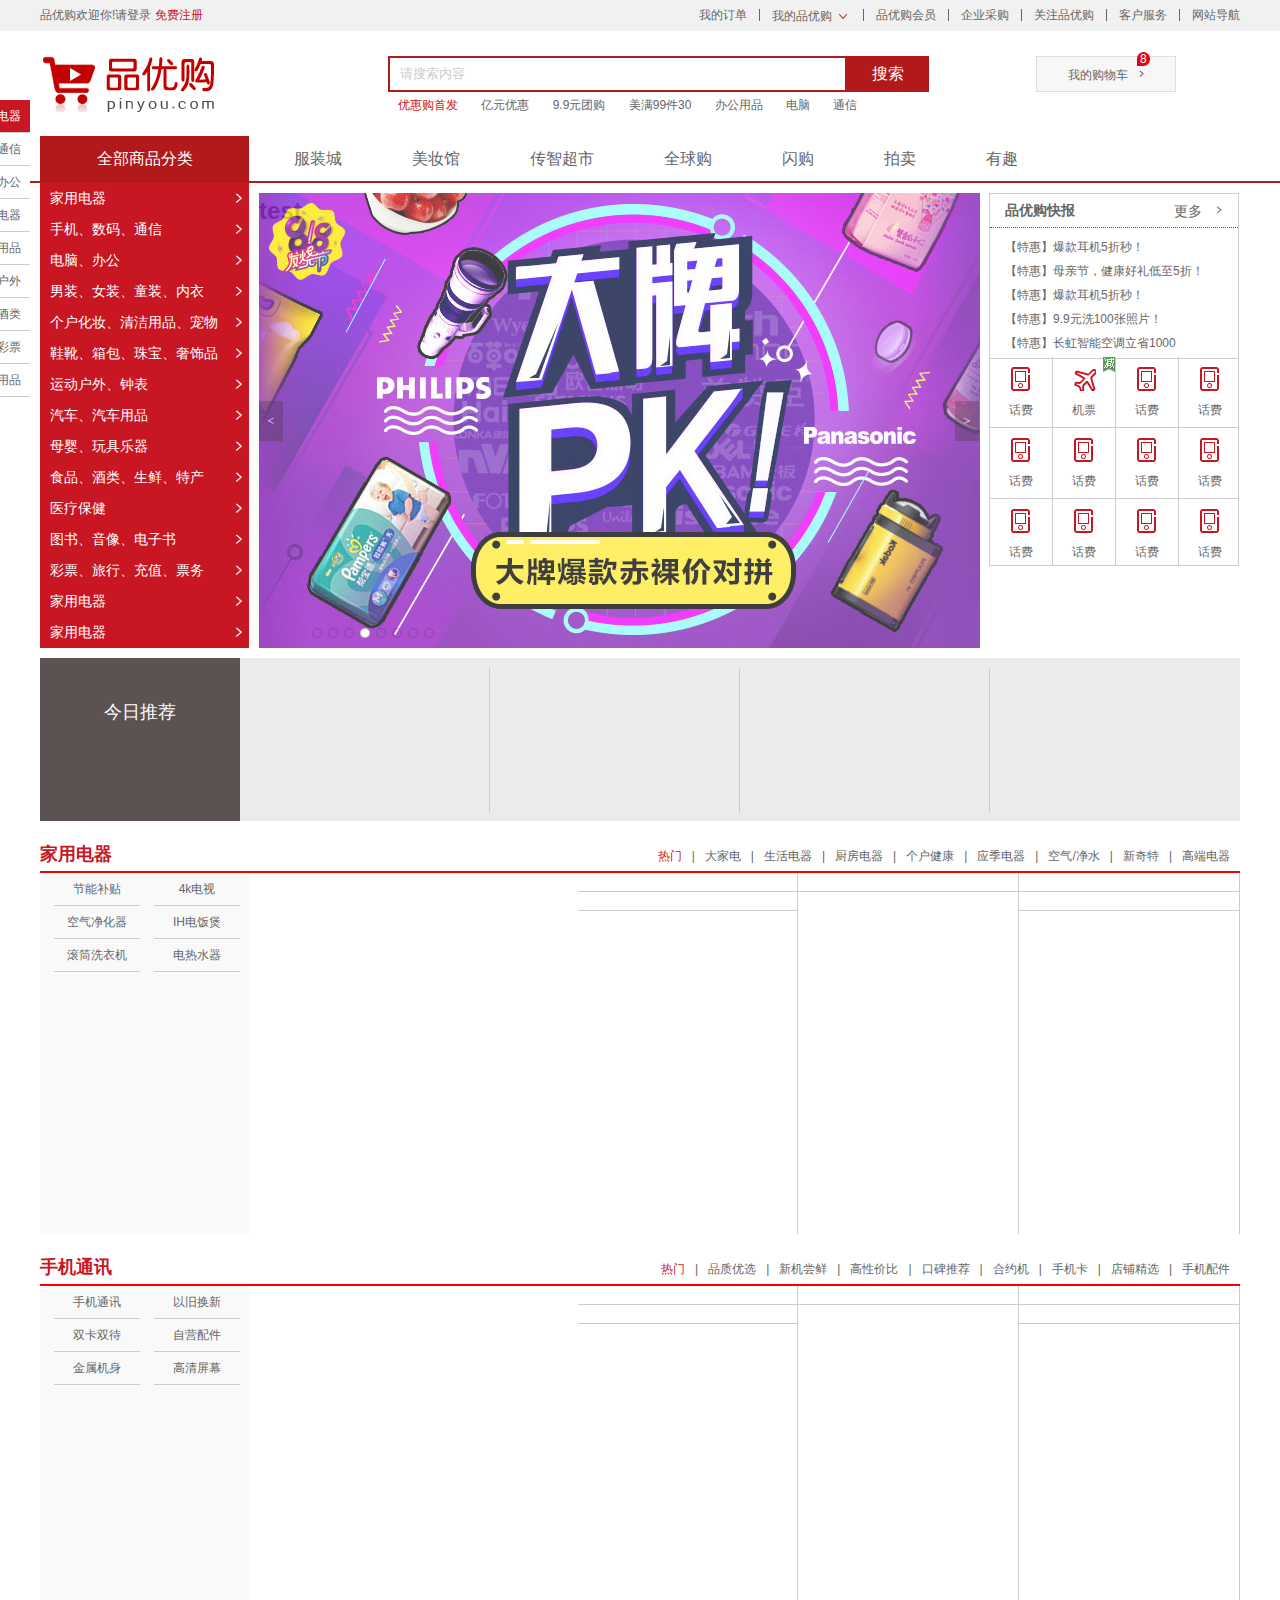
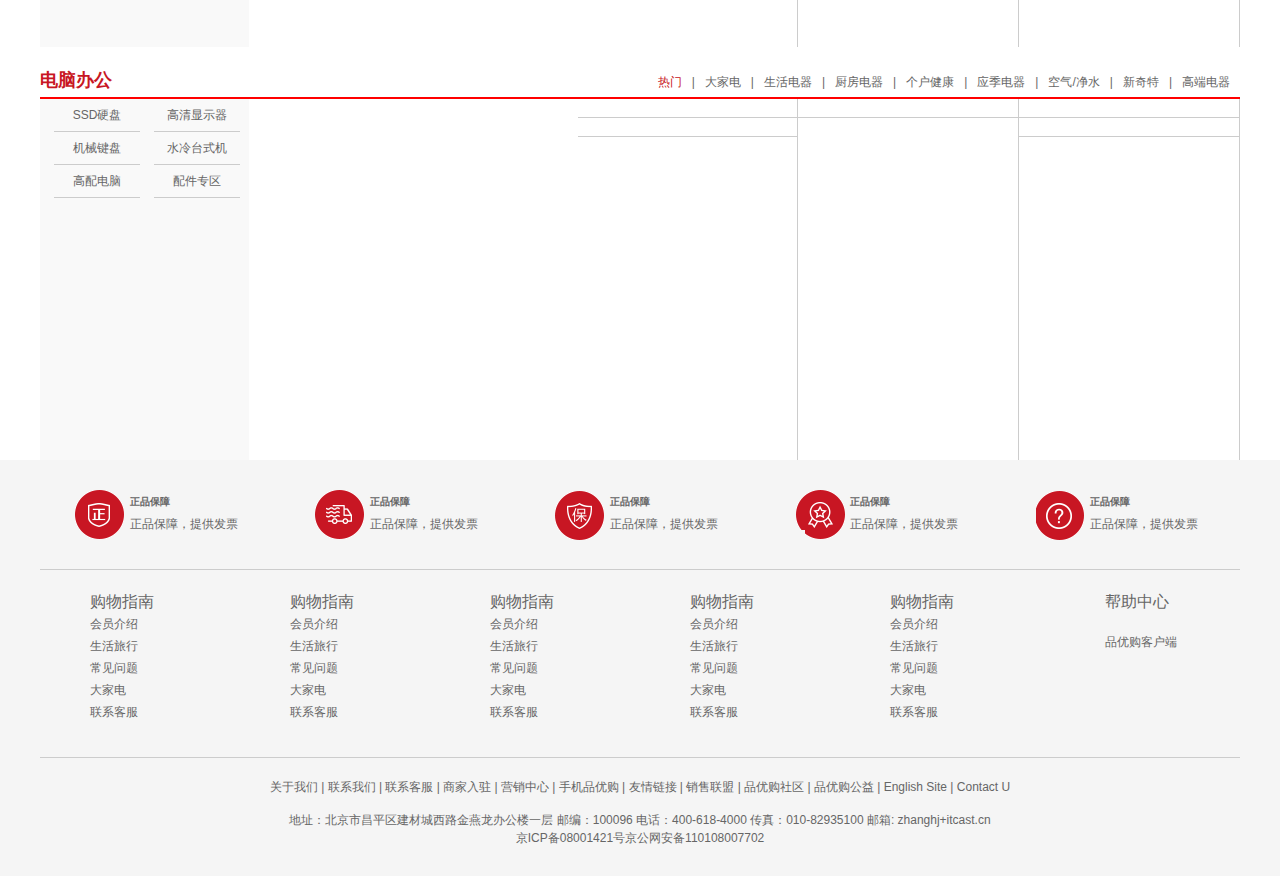
==== index.html @ 0d1baa41 "这是一次性提交所有的文件" ====
<!DOCTYPE html>
<html lang="en">

<head>
    <meta charset="UTF-8">
    <title>品优购-综合网购首选-正品低价、品质保障、配送及时、轻松购物！</title>
    <meta name="description" content="品优购JD.COM-专业的综合网上购物商城,销售家电、数码通讯、电脑、家居百货、服装服饰、母婴、图书、食品等数万个品牌优质商品.便捷、诚信的服务，为您提供愉悦的网上购物体验!" />
    <meta name="Keywords" content="网上购物,网上商城,手机,笔记本,电脑,MP3,CD,VCD,DV,相机,数码,配件,手表,存储卡,品优购" />
    <link rel="stylesheet" type="text/css" href="css/base.css">
    <link rel="stylesheet" type="text/css" href="css/common.css">
    <link rel="stylesheet" type="text/css" href="css/index.css">
    <link rel="stylesheet" type="text/css" href="css/list.css">
    <script src="js/jQuery/jquery.min.js"></script>
</head>

<body>
    <div class="shortcut ">
        <div class="w">
            <div class="fl">
                <ul>
                    <li>品优购欢迎你!</li>
                    <li>
                        <a href="#">请登录</a>
                        <a href="#" class="stlye-red">免费注册</a>
                    </li>
                </ul>
            </div>
            <div class="fr">
                <ul>
                    <li><a href="#">我的订单</a></li>
                    <li class="spacer"></li>
                    <li>
                        <a href="#">我的品优购</a>
                        <i></i>
                    </li>
                    <li class="spacer"></li>
                    <li><a href="#">品优购会员</a></li>
                    <li class="spacer"></li>
                    <li><a href="#">企业采购</a></li>
                    <li class="spacer"></li>
                    <li><a href="#">关注品优购</a></li>
                    <li class="spacer"></li>
                    <li><a href="#">客户服务</a></li>
                    <li class="spacer"></li>
                    <li><a href="#">网站导航</a></li>
                </ul>
            </div>
        </div>
    </div>
    <div class="header w">
        <div class="logo">
            <h1>
                <a href="index.html">品优购</a>
            </h1>
        </div>
        <div class="search">
            <input type="text" class="text" value="请搜索内容">
            <button class="btn">搜索</button>
        </div>
        <div class="hotwrods">
            <a href="#" class="stlye-red">优惠购首发</a>
            <a href="#">亿元优惠</a>
            <a href="#">9.9元团购</a>
            <a href="#">美满99件30</a>
            <a href="#">办公用品</a>
            <a href="#">电脑</a>
            <a href="#">通信</a>
        </div>
        <div class="shopcar">
            <i class="car"></i>我的购物车<i class="arrow"></i>
            <div class="count">8</div>
        </div>
    </div>
    <div class="nav">
        <div class="w">
            <div class="dorpdown fl">
                <div class="dt">全部商品分类</div>
                <div class="dd" style="">
                    <ul>
                        <li class="menu_item"><a href="#">家用电器</a><i>  </i></li>
                        <li class="menu_item"><a href="list.html">手机、数码、通信</a><i> </i></li>
                        <li class="menu_item"><a href="#">电脑、办公</a><i> </i></li>
                        <li class="menu_item"><a href="#">男装、女装、童装、内衣</a><i>  </i></li>
                        <li class="menu_item"><a href="#">个户化妆、清洁用品、宠物</a><i>  </i></li>
                        <li class="menu_item"><a href="#">鞋靴、箱包、珠宝、奢饰品</a><i>  </i></li>
                        <li class="menu_item"><a href="#">运动户外、钟表</a><i>  </i></li>
                        <li class="menu_item"><a href="#">汽车、汽车用品</a><i>  </i></li>
                        <li class="menu_item"><a href="#">母婴、玩具乐器</a><i>  </i></li>
                        <li class="menu_item"><a href="#">食品、酒类、生鲜、特产</a><i> </i></li>
                        <li class="menu_item"><a href="#">医疗保健</a><i> </i></li>
                        <li class="menu_item"><a href="#">图书、音像、电子书</a><i> </i></li>
                        <li class="menu_item"><a href="#">彩票、旅行、充值、票务</a><i>  </i></li>
                        <li class="menu_item"><a href="#">家用电器</a><i>  </i></li>
                        <li class="menu_item"><a href="#">家用电器</a><i>  </i></li>
                    </ul>
                </div>
            </div>
            <div class="navitems fl">
                <ul>
                    <li><a href="#">服装城</a></li>
                    <li><a href="#">美妆馆</a></li>
                    <li><a href="#">传智超市</a></li>
                    <li><a href="#">全球购</a></li>
                    <li><a href="#">闪购</a></li>
                    <li><a href="#">拍卖</a></li>
                    <li><a href="#">有趣</a></li>
                </ul>
            </div>
        </div>
    </div>
    <div class="w">
        <div class="main">
            <div class="focus fl">
                <a href="#" class="arrow-l">
                    < </a>
                        <a href="#" class="arrow-r"> > </a>
                        <ul>
                            <li>
                                <a href="#"><img data-lazy-src="upload/focus.jpg" alt=""></a>
                            </li>
                        </ul>
                        <ol class="circle">
                            <li></li>
                            <li></li>
                            <li></li>
                            <li class="current"></li>
                            <li></li>
                            <li></li>
                            <li></li>
                            <li></li>
                        </ol>
            </div>
            <div class="newsflash fr">
                <div class="news">
                    <div class="news-hd">
                        <h3>品优购快报</h3>
                        <a href="#">更多  </a>
                    </div>
                    <div class="news-bd">
                        <ul>
                            <li><a href="#">【特惠】爆款耳机5折秒！</a></li>
                            <li><a href="#">【特惠】母亲节，健康好礼低至5折！</a></li>
                            <li><a href="#">【特惠】爆款耳机5折秒！</a></li>
                            <li><a href="#">【特惠】9.9元洗100张照片！</a></li>
                            <li><a href="#">【特惠】长虹智能空调立省1000</a></li>
                        </ul>
                    </div>
                </div>
                <div class="lifeservice">
                    <ul>
                        <li>
                            <a href="#">
                                <i class="service_ico service_ico_huafei"></i>
                                <p>话费</p>
                            </a>
                        </li>
                        <li>
                            <a href="#">
                                <i class="service_ico service_ico_feiji"></i>
                                <p>机票</p>
                            </a>
                            <span class="hot"></span>
                        </li>
                        <li>
                            <a href="#">
                                <i class="service_ico service_ico_huafei"></i>
                                <p>话费</p>
                            </a>
                        </li>
                        <li>
                            <a href="#">
                                <i class="service_ico service_ico_huafei"></i>
                                <p>话费</p>
                            </a>
                        </li>
                        <li>
                            <a href="#">
                                <i class="service_ico service_ico_huafei"></i>
                                <p>话费</p>
                            </a>
                        </li>
                        <li>
                            <a href="#">
                                <i class="service_ico service_ico_huafei"></i>
                                <p>话费</p>
                            </a>
                        </li>
                        <li>
                            <a href="#">
                                <i class="service_ico service_ico_huafei"></i>
                                <p>话费</p>
                            </a>
                        </li>
                        <li>
                            <a href="#">
                                <i class="service_ico service_ico_huafei"></i>
                                <p>话费</p>
                            </a>
                        </li>
                        <li>
                            <a href="#">
                                <i class="service_ico service_ico_huafei"></i>
                                <p>话费</p>
                            </a>
                        </li>
                        <li>
                            <a href="#">
                                <i class="service_ico service_ico_huafei"></i>
                                <p>话费</p>
                            </a>
                        </li>
                        <li>
                            <a href="#">
                                <i class="service_ico service_ico_huafei"></i>
                                <p>话费</p>
                            </a>
                        </li>
                        <li>
                            <a href="#">
                                <i class="service_ico service_ico_huafei"></i>
                                <p>话费</p>
                            </a>
                        </li>

                    </ul>
                </div>
                <div class="bargin">
                    <img data-lazy-src="upload/bargain.jpg">
                </div>
            </div>
        </div>
    </div>

    <!-- 推荐服务模块 开始 -->
    <div class="recommend w">
        <div class="recom-hd">
            <img data-lazy-src="img/clock.png" alt="">
            <h3>今日推荐</h3>
        </div>
        <div class="recom-bd">
            <ul>
                <li>
                    <a href="#">
                        <img data-lazy-src="upload/pic.jpg" alt="">
                    </a>
                </li>
                <li>
                    <a href="#">
                        <img data-lazy-src="upload/pic.jpg" alt="">
                    </a>
                </li>
                <li>
                    <a href="#">
                        <img data-lazy-src="upload/pic.jpg" alt="">
                    </a>
                </li>
                <li class="last">
                    <a href="#">
                        <img data-lazy-src="upload/pic.jpg" alt="">
                    </a>
                </li>

            </ul>
        </div>
    </div>
    <!-- 推荐服务模块结束 -->
    <!-- 楼层区开始 -->
    <div class="floor">
        <div class="jiadian w">
            <div class="box-hd">
                <h3>家用电器</h3>
                <div class="tab-list fr">
                    <ul>
                        <li><a href="#" class="style-red">热门</a>|</li>
                        <li><a href="#">大家电</a>|</li>
                        <li><a href="#">生活电器</a>|</li>
                        <li><a href="#">厨房电器</a>|</li>
                        <li><a href="#">个户健康</a>|</li>
                        <li><a href="#">应季电器</a>|</li>
                        <li><a href="#">空气/净水</a>|</li>
                        <li><a href="#">新奇特</a>|</li>
                        <li><a href="#">高端电器</a></li>
                    </ul>
                </div>
            </div>
            <div class="box-bd">
                <ul class="tab-con">
                    <li class="w209">
                        <ul class="tab-con-list">
                            <li><a href="#">节能补贴</a></li>
                            <li><a href="#">4k电视</a></li>
                            <li><a href="#">空气净化器</a></li>
                            <li><a href="#">IH电饭煲</a></li>
                            <li><a href="#">滚筒洗衣机</a></li>
                            <li><a href="#">电热水器</a></li>
                        </ul>
                        <img data-lazy-src="upload/floor-1-1.png" alt="">
                    </li>
                    <li class="w329">
                        <img data-lazy-src="upload/floor-1-b02.png" alt="">
                    </li>
                    <li class="w219">
                        <div class="tab-con-item">
                            <a href="#">
                                <img data-lazy-src="upload/floor-1-2.png" alt="">
                            </a>
                        </div>
                        <div class="tab-con-item">
                            <a href="#">
                                <img data-lazy-src="upload/floor-1-3.png" alt="">
                            </a>
                        </div>
                    </li>
                    <li class="w220">
                        <div class="tab-con-item">
                            <a href="#">
                                <img data-lazy-src="upload/floor-1-4.png" alt="">
                            </a>
                        </div>
                    </li>
                    <li class="w220">
                        <div class="tab-con-item">
                            <a href="#">
                                <img data-lazy-src="upload/floor-1-5.png" alt="">
                            </a>
                        </div>
                        <div class="tab-con-item">
                            <a href="#">
                                <img data-lazy-src="upload/floor-1-6.png" alt="">
                            </a>
                        </div>
                    </li>
                </ul>
                <!-- <ul class="tab-con">
					<li>1</li>
					<li>2</li>
					<li>3</li>
					<li>4</li>
					<li>5</li>
				</ul> -->
            </div>
        </div>
        <div class="shouji w">
            <div class="box-hd">
                <h3>手机通讯</h3>
                <div class="tab-list fr">
                    <ul>
                        <li><a href="#" class="style-red">热门</a>|</li>
                        <li><a href="#">品质优选</a>|</li>
                        <li><a href="#">新机尝鲜</a>|</li>
                        <li><a href="#">高性价比</a>|</li>
                        <li><a href="#">口碑推荐</a>|</li>
                        <li><a href="#">合约机</a>|</li>
                        <li><a href="#">手机卡</a>|</li>
                        <li><a href="#">店铺精选</a>|</li>
                        <li><a href="#">手机配件</a></li>
                    </ul>
                </div>
            </div>
            <div class="box-bd">
                <ul class="tab-con">
                    <li class="w209">
                        <ul class="tab-con-list">
                            <li><a href="#">手机通讯</a></li>
                            <li><a href="#">以旧换新</a></li>
                            <li><a href="#">双卡双待</a></li>
                            <li><a href="#">自营配件</a></li>
                            <li><a href="#">金属机身</a></li>
                            <li><a href="#">高清屏幕</a></li>
                        </ul>
                        <img data-lazy-src="upload/floor-1-1.png" alt="">
                    </li>
                    <li class="w329">
                        <img data-lazy-src="upload/floor-1-b02.png" alt="">
                    </li>
                    <li class="w219">
                        <div class="tab-con-item">
                            <a href="#">
                                <img data-lazy-src="upload/floor-1-2.png" alt="">
                            </a>
                        </div>
                        <div class="tab-con-item">
                            <a href="#">
                                <img data-lazy-src="upload/floor-1-3.png" alt="">
                            </a>
                        </div>
                    </li>
                    <li class="w220">
                        <div class="tab-con-item">
                            <a href="#">
                                <img data-lazy-src="upload/floor-1-4.png" alt="">
                            </a>
                        </div>
                    </li>
                    <li class="w220">
                        <div class="tab-con-item">
                            <a href="#">
                                <img data-lazy-src="upload/floor-1-5.png" alt="">
                            </a>
                        </div>
                        <div class="tab-con-item">
                            <a href="#">
                                <img data-lazy-src="upload/floor-1-6.png" alt="">
                            </a>
                        </div>
                    </li>
                </ul>
                <!-- <ul class="tab-con">
					<li>1</li>
					<li>2</li>
					<li>3</li>
					<li>4</li>
					<li>5</li>
				</ul> -->
            </div>
        </div>
        <div class="jiadian w">
            <div class="box-hd">
                <h3>电脑办公</h3>
                <div class="tab-list fr">
                    <ul>
                        <li><a href="#" class="style-red">热门</a>|</li>
                        <li><a href="#">大家电</a>|</li>
                        <li><a href="#">生活电器</a>|</li>
                        <li><a href="#">厨房电器</a>|</li>
                        <li><a href="#">个户健康</a>|</li>
                        <li><a href="#">应季电器</a>|</li>
                        <li><a href="#">空气/净水</a>|</li>
                        <li><a href="#">新奇特</a>|</li>
                        <li><a href="#">高端电器</a></li>
                    </ul>
                </div>
            </div>
            <div class="box-bd">
                <ul class="tab-con">
                    <li class="w209">
                        <ul class="tab-con-list">
                            <li><a href="#">SSD硬盘</a></li>
                            <li><a href="#">高清显示器</a></li>
                            <li><a href="#">机械键盘</a></li>
                            <li><a href="#">水冷台式机</a></li>
                            <li><a href="#">高配电脑</a></li>
                            <li><a href="#">配件专区</a></li>
                        </ul>
                        <img data-lazy-src="upload/floor-1-1.png" alt="">
                    </li>
                    <li class="w329">
                        <img data-lazy-src="upload/floor-1-b02.png" alt="">
                    </li>
                    <li class="w219">
                        <div class="tab-con-item">
                            <a href="#">
                                <img data-lazy-src="upload/floor-1-2.png" alt="">
                            </a>
                        </div>
                        <div class="tab-con-item">
                            <a href="#">
                                <img data-lazy-src="upload/floor-1-3.png" alt="">
                            </a>
                        </div>
                    </li>
                    <li class="w220">
                        <div class="tab-con-item">
                            <a href="#">
                                <img data-lazy-src="upload/floor-1-4.png" alt="">
                            </a>
                        </div>
                    </li>
                    <li class="w220">
                        <div class="tab-con-item">
                            <a href="#">
                                <img data-lazy-src="upload/floor-1-5.png" alt="">
                            </a>
                        </div>
                        <div class="tab-con-item">
                            <a href="#">
                                <img data-lazy-src="upload/floor-1-6.png" alt="">
                            </a>
                        </div>
                    </li>
                </ul>
                <!-- <ul class="tab-con">
					<li>1</li>
					<li>2</li>
					<li>3</li>
					<li>4</li>
					<li>5</li>
				</ul> -->
            </div>
        </div>
    </div>
    <!-- 楼层区结束 -->
    <!-- 电梯导航开始 -->
    <div class="fixedtool">
        <ul>
            <li class="current">家用电器</li>
            <li>数据通信</li>
            <li>电脑办公</li>
            <li>家具电器</li>
            <li>生活用品</li>
            <li>运动户外</li>
            <li>食品酒类</li>
            <li>金融彩票</li>
            <li>汽车用品</li>
        </ul>
    </div>

    <!-- 电梯导航结束 -->

    <div class="footer">
        <div class="w">
            <div class="mod_service">
                <ul>
                    <li>
                        <i class="mod-service-icon mod_service_zheng"></i>
                        <div class="mod_service_tit">
                            <h5>正品保障</h5>
                            <p>正品保障，提供发票</p>
                        </div>
                    </li>
                    <li>
                        <i class="mod-service-icon mod_service_kuai"></i>
                        <div class="mod_service_tit">
                            <h5>正品保障</h5>
                            <p>正品保障，提供发票</p>
                        </div>
                    </li>
                    <li>
                        <i class="mod-service-icon mod_service_bao"></i>
                        <div class="mod_service_tit">
                            <h5>正品保障</h5>
                            <p>正品保障，提供发票</p>
                        </div>
                    </li>
                    <li>
                        <i class="mod-service-icon mod_service_ji"></i>
                        <div class="mod_service_tit">
                            <h5>正品保障</h5>
                            <p>正品保障，提供发票</p>
                        </div>
                    </li>
                    <li>
                        <i class="mod-service-icon mod_service_bang"></i>
                        <div class="mod_service_tit">
                            <h5>正品保障</h5>
                            <p>正品保障，提供发票</p>
                        </div>
                    </li>
                </ul>
            </div>
            <div class="mod_help">
                <dl class="mod_help_item">
                    <dt><a href="#">购物指南</a></dt>
                    <dd><a href="#">会员介绍</a></dd>
                    <dd><a href="#">生活旅行</a></dd>
                    <dd><a href="#">常见问题</a></dd>
                    <dd><a href="#">大家电</a></dd>
                    <dd><a href="#">联系客服</a></dd>
                </dl>
                <dl class="mod_help_item">
                    <dt><a href="#">购物指南</a></dt>
                    <dd><a href="#">会员介绍</a></dd>
                    <dd><a href="#">生活旅行</a></dd>
                    <dd><a href="#">常见问题</a></dd>
                    <dd><a href="#">大家电</a></dd>
                    <dd><a href="#">联系客服</a></dd>
                </dl>
                <dl class="mod_help_item">
                    <dt><a href="#">购物指南</a></dt>
                    <dd><a href="#">会员介绍</a></dd>
                    <dd><a href="#">生活旅行</a></dd>
                    <dd><a href="#">常见问题</a></dd>
                    <dd><a href="#">大家电</a></dd>
                    <dd><a href="#">联系客服</a></dd>
                </dl>
                <dl class="mod_help_item">
                    <dt><a href="#">购物指南</a></dt>
                    <dd><a href="#">会员介绍</a></dd>
                    <dd><a href="#">生活旅行</a></dd>
                    <dd><a href="#">常见问题</a></dd>
                    <dd><a href="#">大家电</a></dd>
                    <dd><a href="#">联系客服</a></dd>
                </dl>
                <dl class="mod_help_item">
                    <dt><a href="#">购物指南</a></dt>
                    <dd><a href="#">会员介绍</a></dd>
                    <dd><a href="#">生活旅行</a></dd>
                    <dd><a href="#">常见问题</a></dd>
                    <dd><a href="#">大家电</a></dd>
                    <dd><a href="#">联系客服</a></dd>
                </dl>
                <dl class="mod_help_item mod_help_app">
                    <dt>帮助中心</dt>
                    <dd>
                        <img data-lazy-src="upload/wx_cz.jpg" alt="">
                        <p>品优购客户端</p>
                    </dd>
                </dl>
            </div>
            <div class="mod_copyright">
                <p class="mod_copyright_links">
                    关于我们 | 联系我们 | 联系客服 | 商家入驻 | 营销中心 | 手机品优购 | 友情链接 | 销售联盟 | 品优购社区 | 品优购公益 | English Site | Contact U
                </p>
                <p class="mod_copyright_info">
                    地址：北京市昌平区建材城西路金燕龙办公楼一层 邮编：100096 电话：400-618-4000 传真：010-82935100 邮箱: zhanghj+itcast.cn <br> 京ICP备08001421号京公网安备110108007702
                </p>
            </div>
        </div>
    </div>
    <script src="http://www.jq22.com/jquery/jquery-1.10.2.js"></script>
    <script src="js/jQuery/EasyLazyload/dist/EasyLazyload.min.js"></script>
    <script>
        lazyLoadInit({
            coverColor: "white",
            coverDiv: "<h1>test</h1>",
            offsetBottom: 0,
            offsetTopm: 0,
            showTime: 1100,
            onLoadBackEnd: function(i, e) {
                console.log("onLoadBackEnd:" + i);
            },
            onLoadBackStart: function(i, e) {
                console.log("onLoadBackStart:" + i);
            }
        });
    </script>


</body>

</html>
---- css/base.css ----
/*清除元素默认的内外边距  */
* {
    margin: 0;
    padding: 0
}
/*让所有斜体 不倾斜*/
em,
i {
    font-style: normal;
}
/*去掉列表前面的小点*/
li {
    list-style: none;
}
/*图片没有边框   去掉图片底侧的空白缝隙*/
img {
    border: 0;  /*ie6*/
    vertical-align: middle;
}
/*让button 按钮 变成小手*/
button {
    cursor: pointer;
}
/*取消链接的下划线*/
a {
    color: #666;
    text-decoration: none;
}

a:hover {
    color: #e33333;
}

button,
input {
    font-family: 'Microsoft YaHei', 'Heiti SC', tahoma, arial, 'Hiragino Sans GB', \\5B8B\4F53, sans-serif;
    /*取消轮廓线 蓝色的*/
    outline: none;
}

body {
    background-color: #fff;
    font: 12px/1.5 'Microsoft YaHei', 'Heiti SC', tahoma, arial, 'Hiragino Sans GB', \\5B8B\4F53, sans-serif;
    color: #666
}

.hide,
.none {
    display: none;
}
/*清除浮动*/
.clearfix:after {
    visibility: hidden;
    clear: both;
    display: block;
    content: ".";
    height: 0
}

.clearfix {
    *zoom: 1
}
---- css/common.css ----
/*公共样式*/
.fl {
	float: left;
}
.fr {
	float: right;
}
@font-face {
    font-family: 'icomoon';
    src:  url('../fonts/icomoon.eot?7kkyc2');
    src:  url('../fonts/icomoon.eot?7kkyc2#iefix') format('embedded-opentype'),
    url('../fonts/icomoon.ttf?7kkyc2') format('truetype'),
    url('../fonts/icomoon.woff?7kkyc2') format('woff'),
    url('../fonts/icomoon.svg?7kkyc2#icomoon') format('svg');
  font-weight: normal;
  font-style: normal;
}
.fr .icomoon {
	font-family: 'icomoon';
	font-size: 16px;
	line-height: 26px;
}
/*版心*/
.w {
	width: 1200px;
	margin: 0 auto;
}
.style-red {
	color: #c81623;
}
.spacer {
	width: 1px;
	height: 12px;
	background-color: #666;
	margin: 9px 12px 0;
}
.stlye-red {
	color: #c81623;
}
/*顶部快捷导航*/
.shortcut {
	height: 31px;
	background-color: #f1f1f1;
	line-height: 31px;
}
.fr li i {
	font-family: 'icomoon';
	font-size: 16px;
	line-height: 26px;
}
.shortcut li {
	float: left;
}
li {
	list-style: none;
}
/*header区域*/
.header {
	position: relative;
	height: 105px;
}
.logo {
	position: absolute;
	top: 25px;
	left: 0;
	width: 175px;
	height: 56px;
}
.logo a {
	display: block;
	overflow: hidden;
	width: 175px;
	height: 56px;
	background: url(../img/logo.png) no-repeat;
	text-indent: -999px;
	font-size: 0;
}
.search {
	position: absolute;
	top: 25px;
	left: 348px;
}
.text {
	float: left;
	width: 445px;
	height: 32px;
	border: 2px solid #b1191a;
	padding-left: 10px;
	color: #ccc;
}
.btn {
	float: left;
	width: 82px;
	height: 36px;
	background-color: #b1191a;
	border: 0;
	font-size: 16px;
	color: #fff;
}
.hotwrods {
	position: absolute;
	top: 65px;
	left: 348px;
}
.hotwrods a {
	margin: 0 10px;
}
.shopcar {
	position: absolute;
	top:25px;
	right: 64px;
	width: 138px;
	height: 34px;
	border: 1px solid #dfdfdf;
	background-color: #f7f7f7;
	line-height: 34px;
	text-align: center;
}
.car {
	font-family: 'icomoon';
	color: #da5555;
}
.arrow {
	font-family: 'icomoon';
	margin-left: 5px;
}
.count {
	position: absolute;
	top: -5px;
	/*应该是左侧对齐 文字才能往右走显示*/
	left: 100px;
	background-color: #e60012;
	height: 14px;
	padding: 0 3px;
	line-height: 14px;
	color: #fff;
	/*border-radius: 左上角 右上角  右下角  左下角;*/
	border-radius: 7px 7px 7px 0;
}
/*nav start*/
.nav {
	height: 45px;
	border-bottom: 2px solid #b1191a;
}
.dorpdown {
	width: 209px;
	height: 45px;
	/*background-color: pink;*/
}
.dorpdown .dt {
	width: 100%;
	height: 100%;
	background-color: #b1191a;
	font-size: 16px;
	color: #fff;
	text-align: center;
	line-height: 45px;
}
.dorpdown .dd {
	height: 465px;
	background-color: #c81623;
	margin-top: 2px;
}
.menu_item {
	height: 31px;
	line-height: 31px;
	/*margin-left: 1px;*/
	padding-left: 10px;
	transition: all 0 .5s;
}
.menu_item:hover {
	padding-left: 15px;
}
.menu_item:hover {
	background-color: #fff;
}
.menu_item:hover a {
	color: #c81623;
}
.menu_item a {
	font-size: 14px;
	color: #fff;
}
.menu_item i {
	float: right;
	font-family: 'icomoon';
	font-size: 18px;
	color: #fff;
	padding-right: 5px;

}
.navitems {
	margin-left: 10px;
}
.navitems li {
	float: left;
}
.navitems li a {
	display: block;
	height: 45px;
	padding: 0 35px;
	line-height: 45px;
	font-size: 16px;
}
.footer {
	height: 386px;
	background-color: #f5f5f5;
	padding-top: 30px;
}
.mod_service {
	height: 79px;
	/*background-color: pink;*/
	border-bottom: 1px solid #ccc;
}
.mod_service li {
	width: 240px;
	height: 79px;
	float: left;
}
.mod-service-icon {
	float: left;
	width: 50px;
	height: 50px;
	margin-left: 35px;
	background: url(../img/icons.png) no-repeat ;
}
.mod_service_zheng {
	
	background-position: -253px -3px;
	
}
.mod_service_tit {
	float: left;
	margin-left: 5px;
}
.mod_service_tit h5 {
	margin: 5px 0;
}
.mod_service_kuai {

	background-position: -255px -54px;
}
.mod_service_bao {
	background-position: -257px -105px;
}
.mod_service_ji {
	background-position: -257px -157px;
}
.mod_service_bang {
	background-position: -257px -208px;
}	
.mod_help {
	height: 187px;
	/*background-color: pink;*/
	border-bottom: 1px solid #ccc;
}
.mod_help_item {
	float: left;
	width: 150px;
	padding: 20px 0 0 50px;
}
.mod_help_item dt {
	height: 25px;
	font-size: 16px;
}
.mod_help_item dd {
	height: 22px;
}
.mod_help_app dt,
.mod_help_app p {
padding-left: 15px;
}
.mod_help_app img {
	margin: 5px 0;
}
.mod_copyright {
	text-align: center; 
}
.mod_copyright_links {
	/*上右下左*/
	margin: 20px 0 15px 0;
}
.mod_copyright_info {
	line-height: 18px;
}
---- css/index.css ----
/*这个文件里放首页样式*/
.main {
	width: 980px;
	height: 455px;
	/*background-color: #ccc;*/
	margin-left: 219px;
	margin-top: 10px;
}
.focus {
	position: relative;
	float: left;
	width: 720px;
	height: 455px;
	background-color: blue;
}
.arrow-r,
.arrow-l {
	position: absolute;
	top: 50%;
	margin-top: -20px;
	width: 24px;
	height: 40px;
	background: rgba(0, 0, 0, .3);
	text-align: center;
	line-height: 40px;
	color: #fff;
	font-family: simsun;
}
.arrow-r {
	right: 0;
}
.circle {
	position: absolute;
	bottom: 10px;
	left: 50px;
}
.circle li {
	float: left;
	width: 8px;
	height: 8px;
	border:1px solid rgba(0, 0, 0, 0.3);
	/*background-color: #fff;*/
	margin:0 3px ;
	border-radius: 50%;
	/*鼠标经过光标小手*/
	cursor:pointer; 
}
.current {
	background-color: #fff;
}
.newsflash {
	float: right;
	width: 250px;
	height: 455px;
	/*background-color: pink;*/
}
.news {
	height: 163px;
	border: 1px solid #ccc;
	/*background-color: red;*/
	border-bottom: none;
}
.news-hd {
	height: 33px;
	border-bottom: 1px dotted red;
	padding: 0 15px;
	font-size: 14px;
	line-height: 33px;
	/*font-family: 'icomoon';*/
}
.news-hd h3{
	/*出错，报错位置*/
	/*display: left;*/
	float: left;
	font-size: 14px;
}
.news-hd a {
	float: right;
	font-size: 14px;
	font-family: 'icomoon';
}

.news-bd {
	padding: 10px 0 0 15px;
	border-bottom: 1px solid #ccc;
}
.news-bd  li {
	height: 24px;
}
.lifeservice ul {
	width: 252px;
}
.lifeservice {
	height: 208px;
	overflow: hidden;
	border:1px solid #ccc;
	border-top: none;
}
.lifeservice li {
	position: relative;
	float: left;
	width: 62px;
	height: 70px;
	border-right: 1px solid #ccc;
	border-bottom: 1px solid #ccc;
}
.lifeservice li a {
	display: block;
	height: 100%;
	/*解决 i 外边距合并塌陷的问题*/
	overflow: hidden;
}
.service_ico {
	/*"i"行内元素转换成块级元素*/
	display: block;
	width: 24px;
	height: 24px;
	background: url(../img/icons.png) no-repeat ;
	margin: 10px auto;
}
.lifeservice li p {
	text-align: center;
}
.hot {
	position: absolute;
	right: 0;
	top: 0;
	width: 12px;
	height: 15px;
	background: url(../img/jian.jpg) no-repeat ;
}
.service_ico_huafei {
	background-position: -17px -16px ;
}
.service_ico_feiji {
	background-position: -78px -16px;
}
.bargin {
	height: 75px;
	margin-top: 5px;
}
/*推荐模块*/
.recommend {
	height: 163px;
	background-color: blue;
	margin-top: 10px;
}
.recom-hd {
	float: left;
	width: 200px;
	height: 163px;
	background-color: #5c5251;
	text-align: center;
}
.recom-hd img {
	margin: 30px 0 10px 0;
}
.recom-hd h3 {
	font-size: 18px;
	color: #fff;
	font-weight: 400;
}
.recom-bd {
	float: left;
	width: 1000px;
	height: 163px;
	background-color: #ebebeb;
}
.recom-bd li {
	overflow: hidden;
	float: left;
	width: 249px;
	border-right: 1px solid #ccc;
	height: 145px;
	/*background-color: yellow;*/
	margin-top: 10px;
}
.recom-bd .last {
	border-right: none;
}
/*楼层区开始*/
.box-hd {
	height: 30px;
	border-bottom: 2px solid red;
	margin-top: 20px;
}
.box-hd h3 {
	float: left;
	font-size: 18px;
	color: #c81623;
}

.tab-list {
	line-height: 30px;
}
.tab-list li {
	float: left;
}
.tab-list li a {
	margin: 0 10px 0 10px;
}
.box-bd {
	height: 361px;
}

.w209 {
	width: 209px;
	background-color: #f9f9f9;
}
.w329 {
	width: 329px;
}
.w219 {
	width: 219px;
	border-right: 1px solid #ccc;
}
.w220 {
	width: 220px;
	border-right: 1px solid #ccc;
}
.tab-con li {
	float: left;
	height: 361px;
}
.tab-con-item {
	border-bottom: 1px solid #ccc;
}
.tab-con-list {
	overflow: hidden;
	margin-bottom: 15px;
}
.tab-con-list li {
	width: 86px;
	height: 32px;
	/*行高等于高度垂直居中*/
	line-height: 32px;
	margin-left: 14px;
	border-bottom: 1px solid #ccc;
	/*水平居中*/
	text-align: center;
}
.box-bd img {
	
}
/*鼠标经过图片的过渡效果*/
.box-bd img:hover {
	padding-top: 3px;
}
/*电梯导航*/
.fixedtool {
	position: fixed;
	top: 100px;
	left: 50%;
	margin-left: -676px;
	width: 66px;
}
.fixedtool li {
	height: 32px;
	line-height: 32px;
	font-size: 12px;
	text-align: center;
	border-bottom: 1px solid #ccc;
	cursor: pointer;
	background-color: #fff;
}
.fixedtool .current {
	background-color: #c81623;
	color: #fff;
}
---- css/list.css ----
/*列表页的css*/
.sk {
	position: absolute;
	top: 40px;
	left: 185px;
	height: 32px;
	border-left: 1px solid #b1191a;
	padding: 5px 0 0 15px;
}
.sk_list li {
	float: left;
	line-height: 45px;
	margin: 0 30px;
}
.sk_list li a {
	font-size: 16px;
	color: #000;
	font-weight: 700;
}
.sk_list li a:hover {
	color: #c81523;
}
.sk_con li {
	float: left;
	line-height: 45px;
	margin: 0 20px;
}
.sk_con li a {
	font-size: 14px;
	font-weight: 700;
	font-family: 'icomoon';
}
.sk_bd {
	/*02 疑问？为什么此处给了父元素*相对定位*还是无法正常显示子元素*/
	/*position: relative;*/
	margin-top: 25px;
}
.sk_bd {
	width: 1212px;
	/*01：疑问？为什么此处给父元素添加清除浮动无效果*/
	/*overflow: hidden;*/
}
.sk_goods {	
	position: relative;
	float: left;
	width: 288px;
	height: 458px;
	border: 1px solid transparent;
	/*transparent透明色*/
	margin: 0 12px 15px 0;
	transition: all .3s linear;
}
.sk_goods:hover  {
	border: 1px solid red;
	/*border-top: 1px solid red;
	border-left: 1px solid red;*/
	margin-top: 1px;
	/*03 疑问？为什么给了1px像素top移动不止1px高度？*/
}
.sk_bd li {
	/*父元素 大盒子 li 给相对定位的“立即抢购”相照应*/
	position: relative;
	margin-top: 12px;
}
.sk_goods_title {
	font-size: 12px;
	color: #666;
	font-weight:400;
	padding: 10px  10px 15px;
}
.sk_goods_price {
	padding-left: 10px;
}
.sk_goods_price em {
	font-size: 16px;
	color: #e12228;
	font-weight: 700;
}
.sk_goods_price del {
	font-size: 12px;
	padding-left: 5px;
	font-weight: 700;
}
.sk_goods_progress {
	padding: 0 10px;
}
.bar {
	display: inline-block;
	width: 130px;
	height: 10px;
	border: 1px solid #b1191a;
	vertical-align: middle;	
	margin: 0 5px;
	border-radius: 5px;
}
.bar_in {
	height: 10px;
	background-color: #b1191a;
	width: 87%;
}
.sk_goods_progress em,i {
	color: #b1191a;
}
.sk_goods_buy {
	/*立即抢购：子元素给了绝对定位*/
	position: absolute;
	bottom: 0;
	width: 100%;
	/*display: block;*/
	font-size: 20px;
	height: 50px;
	background-color: #b1191a;
	color: #fff;
	text-align: center;
	line-height: 50px;
	margin-top: 15px;
}
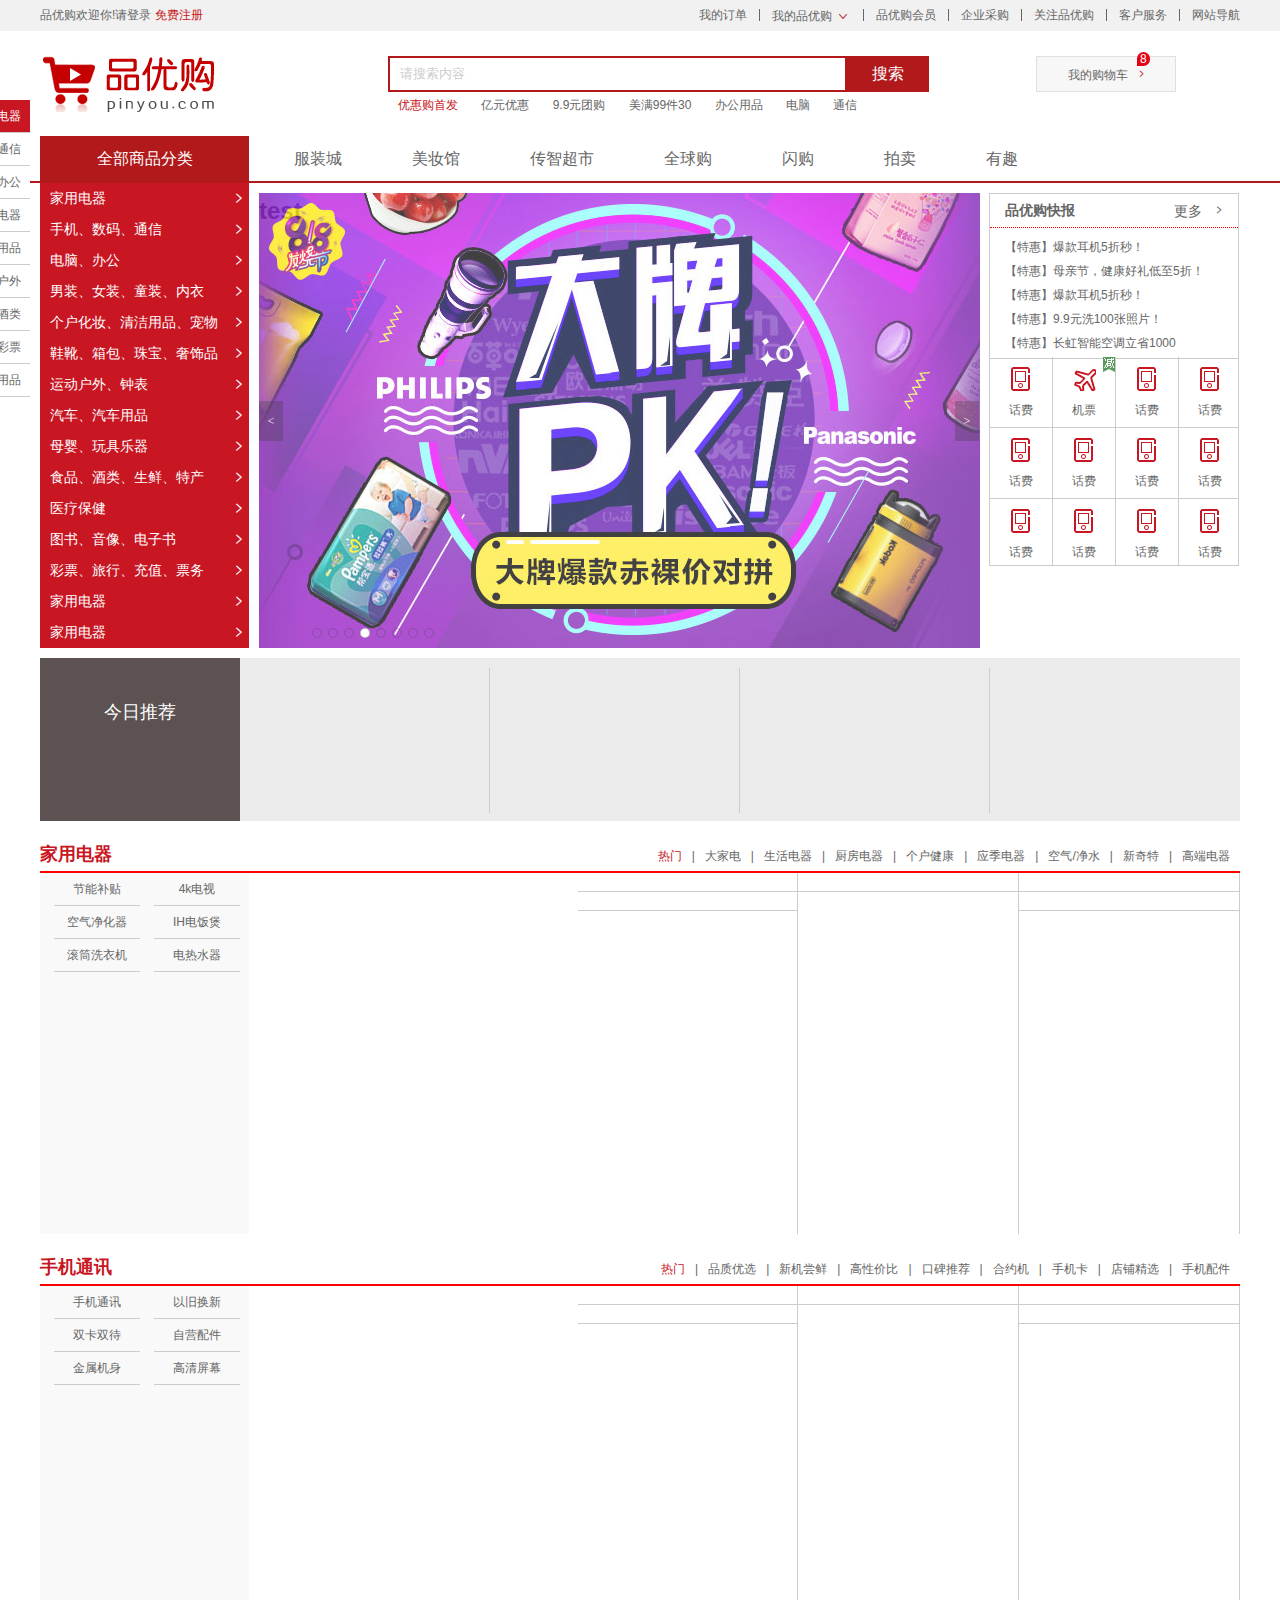
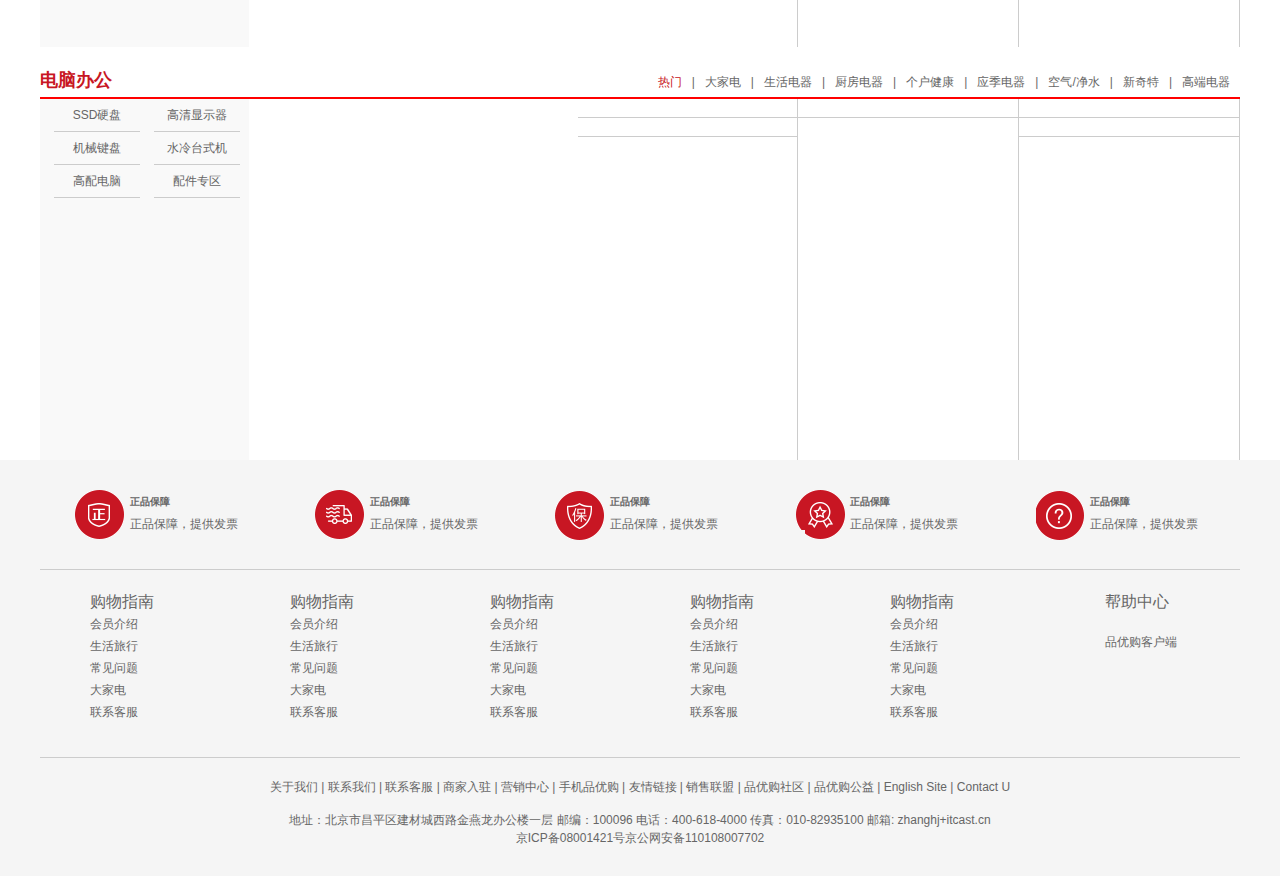
==== commit 7a05d6b7: "提交所有全部文件" ====
--- a/index.html
+++ b/index.html
@@ -47,6 +47,7 @@
             </div>
         </div>
     </div>
+    <!-- ！！！ -->
     <div class="header w">
         <div class="logo">
             <h1>
